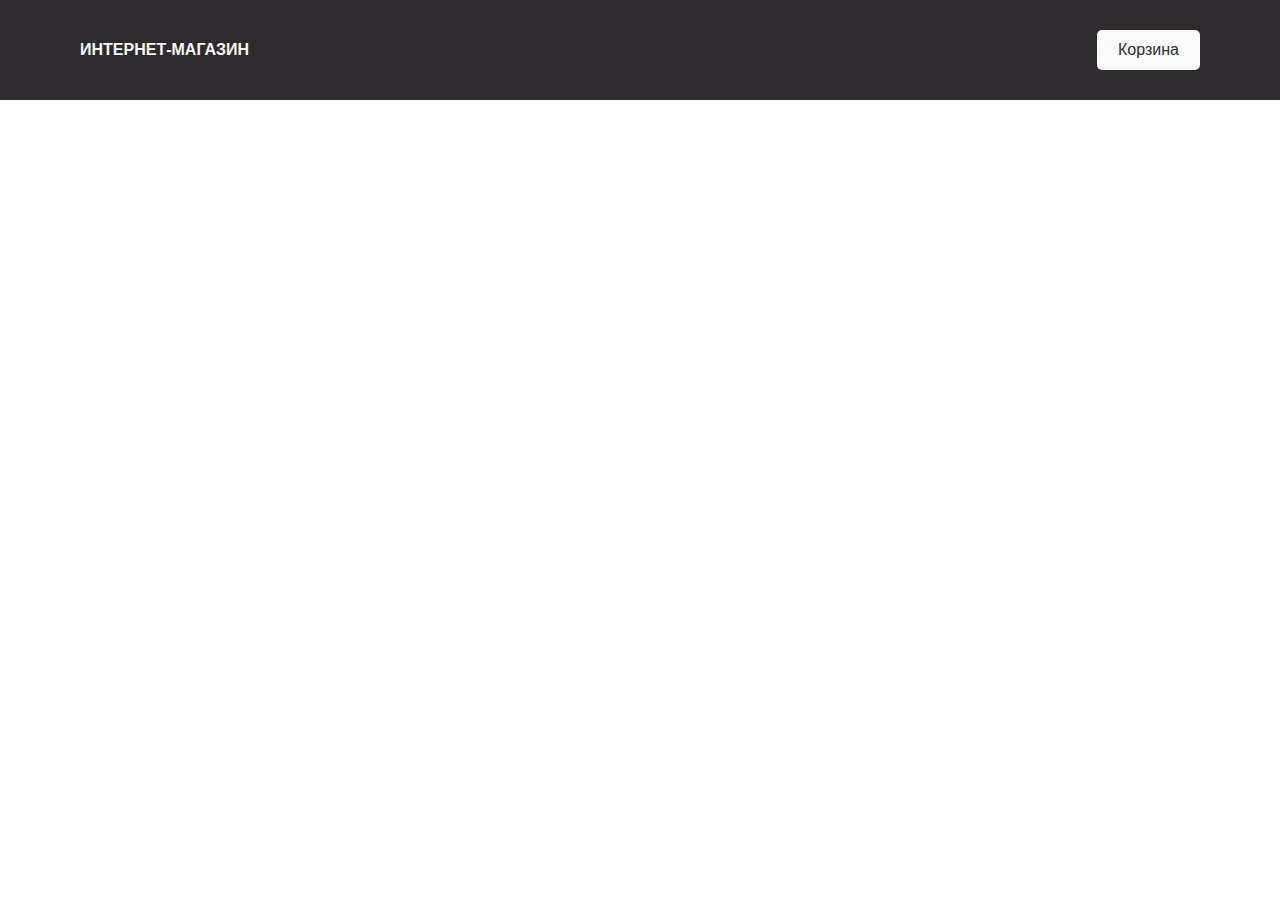
==== Lesson3/index.html @ 11306c14 "Added Lesson3" ====
<!DOCTYPE html>
<html lang="en">
<head>
    <meta charset="UTF-8">
    <title>Интернет-магазин</title>
    <link rel="stylesheet" href="./css/normalize.css">
    <link rel="stylesheet" href="./css/style.css">
</head>
<body>
<header>
    <div class="logo">Интернет-магазин</div>
    <button class="btn-cart" type="button">Корзина</button>
</header>
<main>
    <div class="products"></div>
</main>
<script src="./js/main.js"></script>
</body>
</html>
---- Lesson3/css/style.css ----
body{
    font-family: 'SF Pro Display', sans-serif;
}
header{
    display: flex;
    background-color: #2f2a2d;
    justify-content: space-between;
    color: #fafafa;
    padding: 30px 80px;
}
button{
    outline: none;
}
.logo{

    text-transform: uppercase;
    font-weight: bold;
}
.btn-cart{
    background-color: #fafafa;
    padding: 10px 20px;
    border: 1px solid transparent;
    color: #2f2a2d;
    border-radius: 5px;
    transition: all ease-in-out .4s;
    cursor: pointer;
}
.btn-cart:hover{
    background-color: transparent;
    border-color: #fafafa;
    color: #fafafa;
}
.btn-cart, .logo{
    align-self: center;
}
.products{
    column-gap: 30px;
    display: grid;
    grid-template-columns: repeat(auto-fit, 200px);
    grid-template-rows: 1fr;
    padding: 40px 80px;
    justify-content: space-between;
}
p {
    margin: 0 0 5px 0;
}
.product-item{
    display: flex;
    flex-direction: column;
    width: 200px;
    border-radius: 5px;
    overflow: hidden;
    margin: 20px 0;
}
img {
    max-width: 100%;
    height: auto
}
.desc {
    border: 1px solid #c0c0c040;
    padding: 15px
}
.buy-btn{
    margin-top: 5px;
    background-color: #2f2a2d;
    padding: 10px 20px;
    border: 1px solid transparent;
    color: #fafafa;
    border-radius: 5px;
    transition: all ease-in-out .4s;
    cursor: pointer;
}
.buy-btn:hover{
    background-color: transparent;
    border-color: #2f2a2d;
    color: #2f2a2d;
}
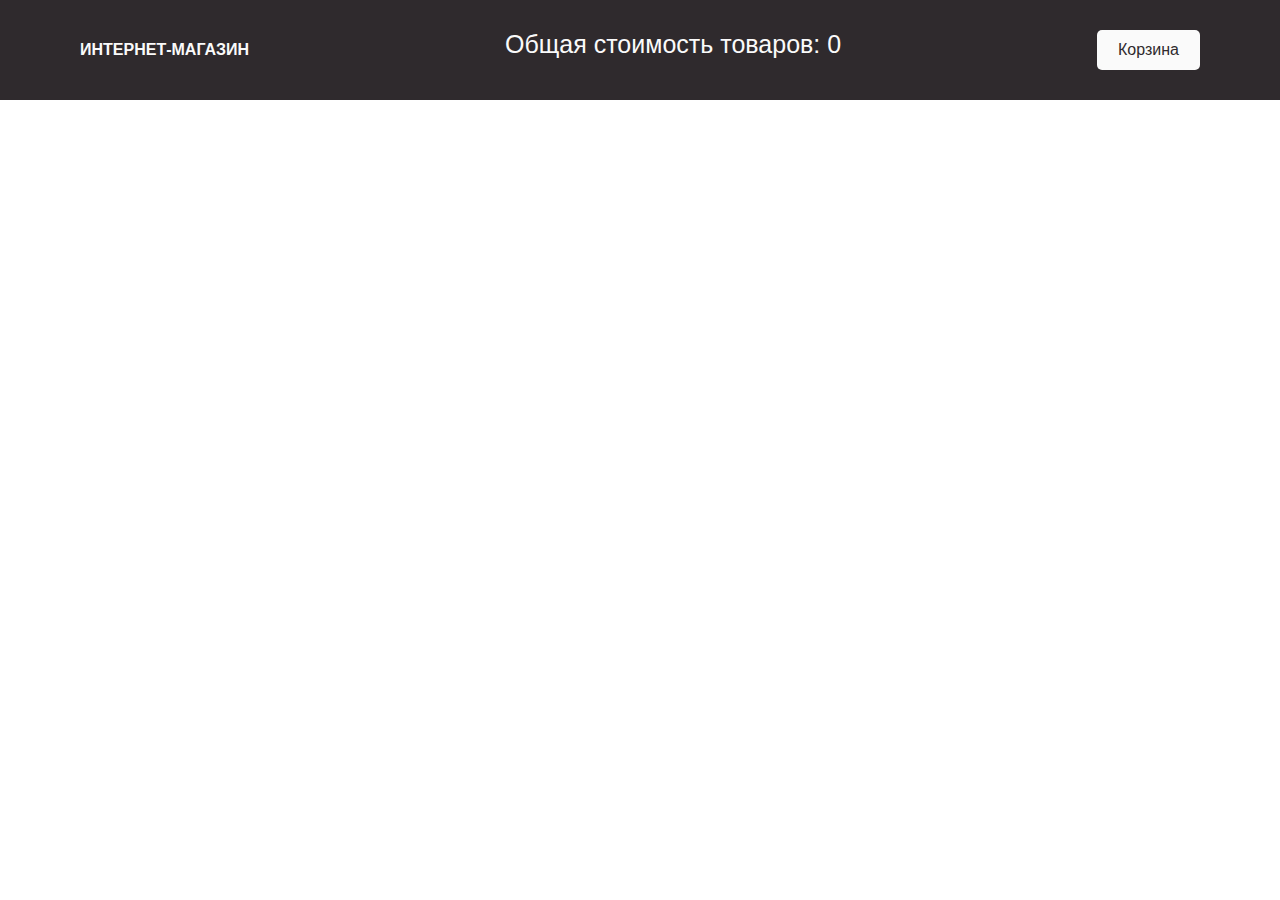
==== commit ea9a52f4: "initial commit" ====
--- a/Lesson3/index.html
+++ b/Lesson3/index.html
@@ -9,6 +9,7 @@
 <body>
 <header>
     <div class="logo">Интернет-магазин</div>
+    <div class="summary"></div>
     <button class="btn-cart" type="button">Корзина</button>
 </header>
 <main>
--- a/Lesson3/css/style.css
+++ b/Lesson3/css/style.css
@@ -12,9 +12,12 @@
     outline: none;
 }
 .logo{
-
     text-transform: uppercase;
     font-weight: bold;
+}
+.summary {
+    display: inline-flex;
+    font-size: 25px;
 }
 .btn-cart{
     background-color: #fafafa;
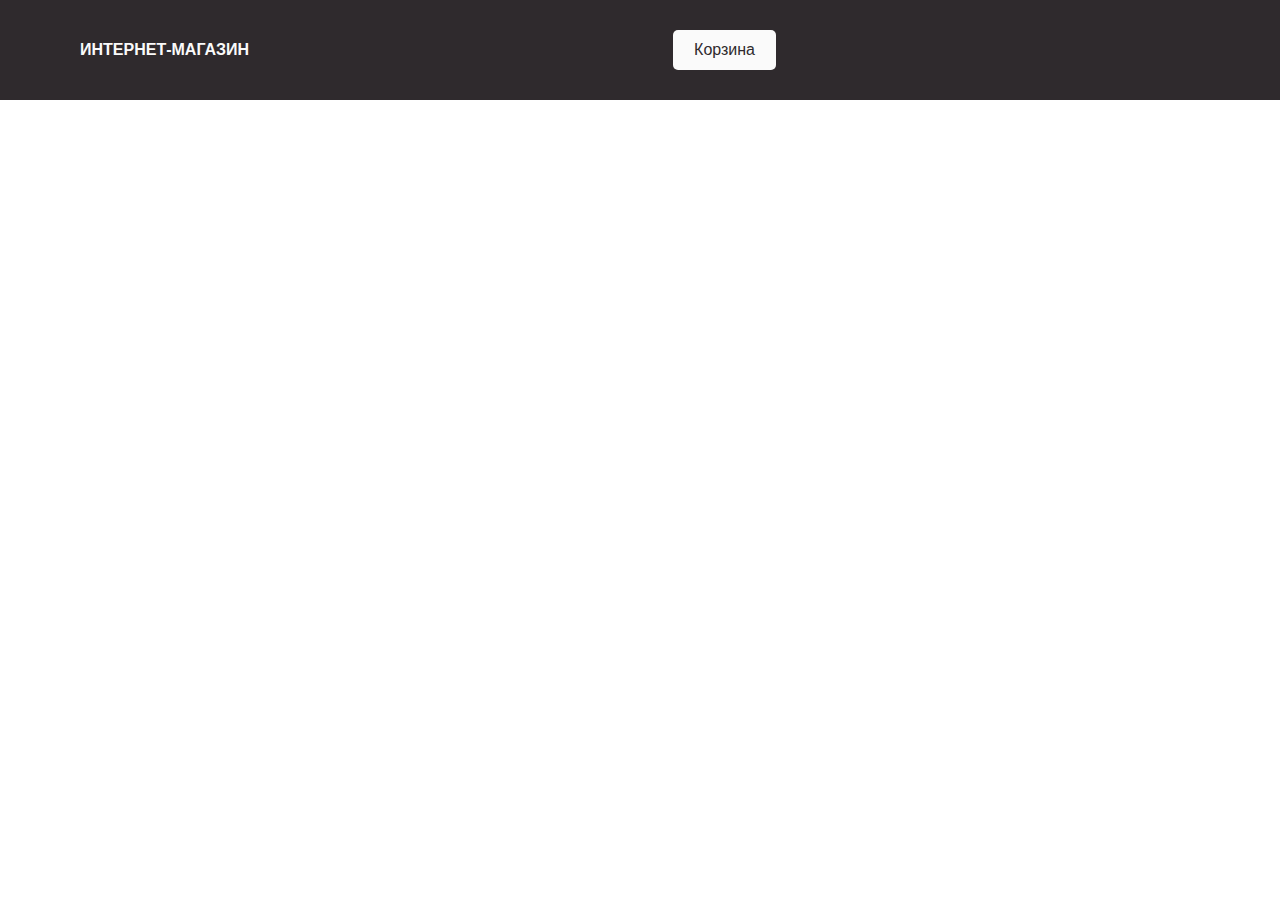
==== commit 64f1c5c6: "some changes" ====
--- a/Lesson3/index.html
+++ b/Lesson3/index.html
@@ -9,8 +9,8 @@
 <body>
 <header>
     <div class="logo">Интернет-магазин</div>
-    <div class="summary"></div>
-    <button class="btn-cart" type="button">Корзина</button>
+    <button class="btn-cart" type="button" v-model="basket">Корзина</button>
+    <div class="cart-block invisible"></div>
 </header>
 <main>
     <div class="products"></div>
